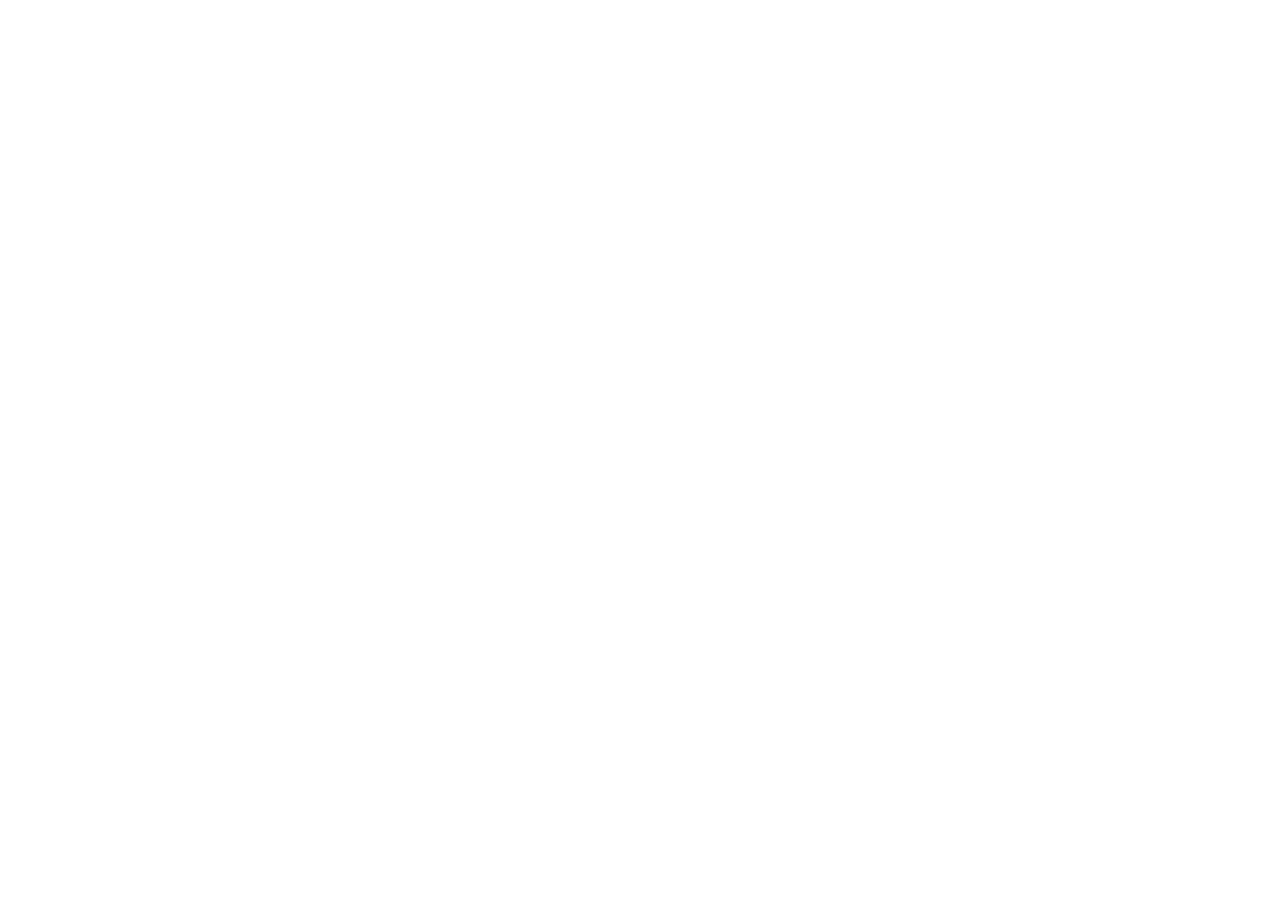
==== Who's that Pokemon.html @ 81ddf3d2 "Initial commit" ====
<!DOCTYPE html>
<html lang="en">
<head>
    <meta charset="UTF-8">
    <meta http-equiv="X-UA-Compatible" content="IE=edge">
    <meta name="viewport" content="width=device-width, initial-scale=1.0">
    <title>Who's that Pokemon</title>
</head>
<body>
    <div id = "holder">
        <figure id = "pokemonPics">

        </figure>
    </div>
</body>
<script type = "text/javascript" src = "C:\Users\Marsea\Desktop\JavaScript Practice\Who's that Pokemon\Who's that Pokemon.js"></script>
</html>
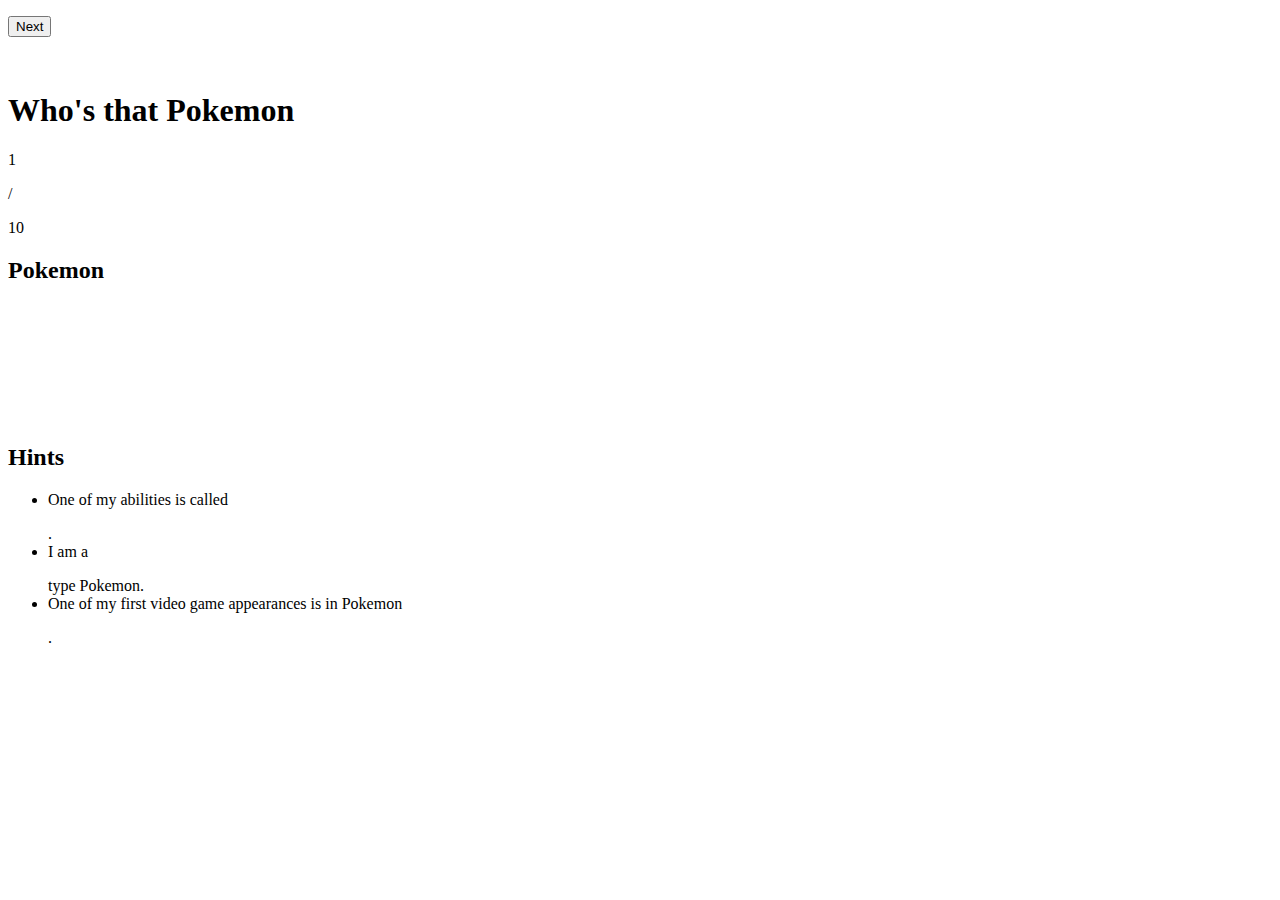
==== commit e22a3e7c: "Added a correct/incorrect "popup"" ====
--- a/Who's that Pokemon.html
+++ b/Who's that Pokemon.html
@@ -4,14 +4,76 @@
     <meta charset="UTF-8">
     <meta http-equiv="X-UA-Compatible" content="IE=edge">
     <meta name="viewport" content="width=device-width, initial-scale=1.0">
+    <link href="https://cdn.jsdelivr.net/npm/bootstrap@5.1.3/dist/css/bootstrap.min.css" rel="stylesheet" integrity="sha384-1BmE4kWBq78iYhFldvKuhfTAU6auU8tT94WrHftjDbrCEXSU1oBoqyl2QvZ6jIW3" crossorigin="anonymous">
+    <link href="C:\Users\Marsea\Desktop\JavaScript Practice\Who's that Pokemon\Who's that Pokemon.css" rel="stylesheet">
     <title>Who's that Pokemon</title>
 </head>
-<body>
-    <div id = "holder">
-        <figure id = "pokemonPics">
+<body class = "fluid-container" >
+    
+    <main class = "container mx-auto row justify-content-center mt-2 pb-2" >
 
-        </figure>
-    </div>
+        <div id = "popUpCorrect" class = "d-none position-absolute text-center col-6 top-25">
+            <p id = "popUpText" class = "fw-bold fs-3 d-inline-block text-wrap"></p>
+            <button id = "next" class = "float-end d-inline-block">Next</button>
+            <figure class = "figurePopUp">
+                <img id = "correctImg" class = "col-5">
+                <figcaption id = "correctCaption" class = "fst-italic fs-3">
+                </figcaption>
+            </figure>
+        </div>
+
+
+
+        <div id = "scoreboard" class = "row col-12 gy-1">
+            <h1 class = "col" >Who's that Pokemon</h1>
+            <div class = "col-1 align-self-end">
+                <p id = "totalCorrect" class = "d-inline-block">1</p>
+                <p class = "d-inline-block">/</p>
+                <p id = "totalQuestionsNumber" class = "d-inline-block">10</p>
+            </div>
+            
+        </div>
+
+        <section id = "pokemonHolder" class = "row justify-content-center col-12 gy-1">
+            <h2 class = "text-center col-12">Pokemon</h2>
+            <div id = "figureHolder" class = "col-12 row justify-content-between">
+                <figure class = "col-3 row text-center justify-content-center">
+                    <img class = "col-10 imgLineUp">
+                    <figcaption class = "col-12 captionLineUp">
+                    </figcaption>
+                </figure>
+
+                <figure class = "col-3 row text-center justify-content-center">
+                    <img class = "col-10 imgLineUp">
+                    <figcaption class = "col-12 captionLineUp">
+                    </figcaption>
+                </figure>
+
+                <figure class = "col-3 row text-center justify-content-center">
+                    <img class = "col-10 imgLineUp">
+                    <figcaption class = "col-12 captionLineUp">
+                    </figcaption>
+                </figure>
+
+                <figure class = "col-3 row text-center justify-content-center">
+                    <img class = "col-10 imgLineUp">
+                    <figcaption class = "col-12 captionLineUp">
+                    </figcaption>
+                </figure>
+            </div>
+        </section>
+        
+        <section id = "questions" class = "text-center col-12 gy-2">
+            <h2>Hints</h2>
+            <ul class = "list-group">
+                <li class = "list-group-item">One of my abilities is called <p class = "hint d-inline-block fst-italic"></p>.</li>
+                <li class = "list-group-item">I am a <p class = "hint d-inline-block fst-italic"></p> type Pokemon.</li>
+                <li class = "list-group-item">One of my first video game appearances is in Pokemon <p class = "hint d-inline-block fst-italic"></p>.</li>
+            </ul>
+        </section>
+    </main>
 </body>
+
 <script type = "text/javascript" src = "C:\Users\Marsea\Desktop\JavaScript Practice\Who's that Pokemon\Who's that Pokemon.js"></script>
+
 </html>